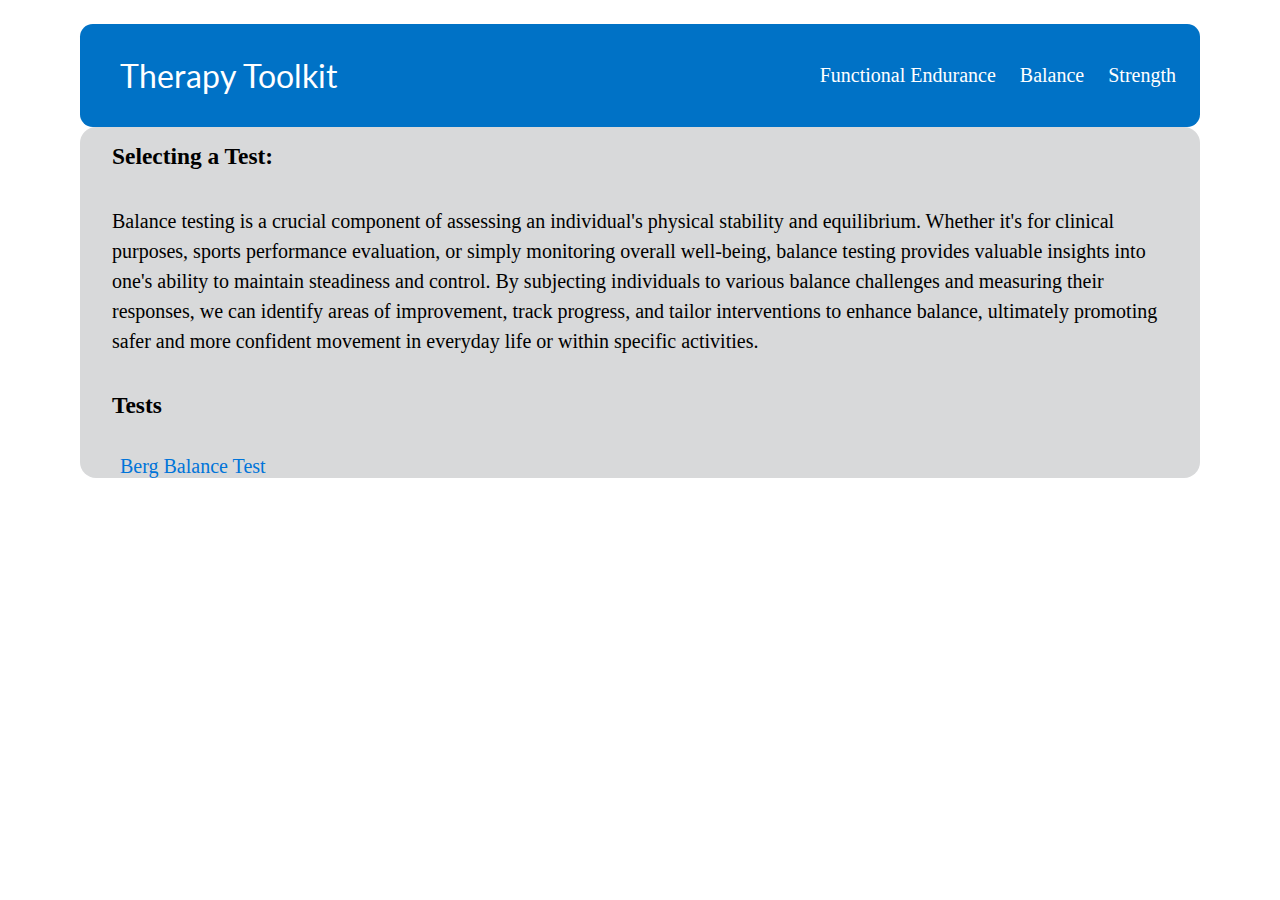
==== objective-tests/balance-home.html @ 4c4f6cec "added balance home page. improved CSS styling" ====
<!DOCTYPE html>
<html lang="en">
    <!DOCTYPE html>
    <html lang="en">
      <head>
        <meta charset="UTF-8" />
        <meta name="viewport" content="width=device-width, initial-scale=1.0" />
        <title>PT Objectives</title>
        <link rel="stylesheet" href="/style/style.css" />
        <link rel="stylesheet" href="/style/balance-page.css">
        <link rel="preconnect" href="https://fonts.googleapis.com" />
        <link rel="preconnect" href="https://fonts.gstatic.com" crossorigin />
        <link
          href="https://fonts.googleapis.com/css2?family=Lato:wght@900&family=Noto+Sans+Georgian:wght@500&family=Open+Sans&display=swap"
          rel="stylesheet"
        />
        <link
          href="https://fonts.googleapis.com/icon?family=Material+Icons"
          rel="stylesheet"
        />
        <script src="/style/menu.js" defer></script>
      </head>
      <body>
        <header>
          <nav class="nav-bar">
            <a href="/" id="logo">Therapy Toolkit</a>
            <ul class="menu-links">
              <li><a href="/Functional Endurance">Functional Endurance</a></li>
              <li><a href="/objective-tests/berg-balance.html">Balance</a></li>
              <li><a href="/Strength">Strength</a></li>
              <li>
                <button class="hamburger">
                  <span class="menuIcon material-icons md-30"> menu </span>
                  <span class="closeIcon material-icons md-30"> close </span>
                  <!-- <i class="menuIcon material-icons">menu</i>
                <i class="closeIcon material-icons">close</i> -->
                </button>
              </li>
            </ul>
          </nav>
        </header>
        <ul class="menu">
          <li><a href="#" class="menuItem">Functional Endurance</a></li>
          <hr>
          <li>
            <a href="/objective-tests/berg-balance.html" class="menuItem"
              >Balance</a
            >
          </li>
          <hr>
          <li><a href="#" class="menuItem">Strength</a></li>
          <hr>
        </ul>
<body>
    <main>
        <section>
            <h3>Selecting a Test:</h3>
            <p>Balance testing is a crucial component of assessing an individual's physical stability and equilibrium. Whether it's for clinical purposes, sports performance evaluation, or simply monitoring overall well-being, balance testing provides valuable insights into one's ability to maintain steadiness and control. By subjecting individuals to various balance challenges and measuring their responses, we can identify areas of improvement, track progress, and tailor interventions to enhance balance, ultimately promoting safer and more confident movement in everyday life or within specific activities. </p>
        </section>
        <!-- create the section of various balance tests here. -->
        <section id="list-test">
            <h3>Tests</h3>
            <ul>
                <li><a href="/objective-tests/berg-balance.html">Berg Balance Test</a></li>
            </ul>
        </section>
    </main>
</body>
</html>
---- style/style.css ----
html {
  /* colors */
  --white-100: #ffffff;
  --grey-200: #d8d9da;
  --grey-300: #969ca0;
  --charcoal-400: #272829;
  --charcoal-500: #171718;
  --darkgrey-600: #9ba4b5;

  /* fonts */
  --font-Nunito: "Nunito", "sans-serif";
  --font-Open-Sans: "Open Sans", "sans-serif";
  --font-Roboto: "Roboto", "sans-serif";
  --font-Lato: "Lato", "sans-serif";
  --font-Georgia: "Noto Sans Georgian", "sans-serif";
}

.nav-bar {
  display: flex;
  justify-content: space-between;
  margin: 0px auto;
  align-items: center;
}

#logo {
  margin-left: 2.5rem;
  font-size: 2rem;
  font-family: var(--font-Lato);
  text-decoration: none;
}

.menu-links {
  display: flex;
  justify-content: space-between;
}

.menu-links a {
  margin-right: 1.5rem;
}

.menu li {
  padding-right: 3.2rem;
}

header {
  background-color: #0072c6;
  color: #fff;
  padding: 20px 0;
  text-align: center;
  width: 70rem;
  margin: 0px auto;
  border-radius: 0.8rem;
  min-width: 21rem;
}

body {
  margin-top: 1.5rem;
  background-color: var(--white-100);
  font-family: var(--font-Nunito);
  font-size: 1.25rem;
  border-radius: 0.8rem;
}

p {
  padding: 0rem 2rem;
}

hr {
  width: 70%;
  height: 1px;
  background-color: #ffffff;
  margin: 20px auto;
  border: none;
}

a {
  text-decoration: none;
  color: white;
  transition: color 0.3s ease;
}

.menu-links a:hover {
  font-weight: bold;
  border-bottom: 1px solid #f1f1f1;
  transform: scale(1.1);
  cursor: pointer;
}

h1 {
  text-align: center;
  margin: 2rem;
  padding-top: 2rem;
}

h2 {
  padding: 1rem 2rem;
  margin: 0;
}

h3 {
  padding: 1rem 2rem;
  margin: 0;
}

main {
  width: 70rem;
  background-color: var(--grey-200);
  margin: 0px auto;
  border-radius: 1rem;
}

ul {
  list-style: none;
}

label {
  color: var(--charcoal-500);
  font-weight: 600;
}

#mid-section {
  background-color: var(--grey-300);
  border-radius: 0.8rem;
}

#mid-section ul {
  list-style: decimal;
}
.bold {
  text-transform: uppercase;
  font-weight: 800;
}

.tests {
  width: auto;
  display: flex;
  justify-content: left;
  margin-left: 2rem;
}

.tests input {
  width: auto;
  margin-right: 0.7rem;
  margin-bottom: 1.02rem;
}

.tests p {
  margin: 0px;
  padding-left: 1.5rem;
}

.title {
  font-family: var(--font-Roboto);
  box-shadow: 1px 1px 1px white;
  color: white;
}

p strong {
  color: var(--charcoal-400);
}

#results {
  padding: 2rem 2rem;
}

footer {
  background-color: #333;
  color: #fff;
  text-align: center;
  padding: 10px 0;
  width: 70rem;
  margin: 1rem auto;
  border-radius: 0.8rem;
  overflow: auto;
}

.material-icons {
  font-family: "Material Icons";
  font-weight: normal;
  font-style: normal;
  display: inline-block;
  line-height: 1;
  text-transform: none;
  letter-spacing: normal;
  word-wrap: normal;
  white-space: nowrap;
  direction: ltr;
}

.material-icons.md-30 {
  font-size: 40px;
}

/* Button Styling */
#calculate {
  background-color: #007bff; /* Background color */
  color: #fff; /* Text color */
  font-size: 26px;
  padding: 15px 25px; /* Adjust padding to control button size */
  margin: 2% 45%;
  border: none;
  border-radius: 5px; /* Rounded corners */
  cursor: pointer;
  transition: background-color 0.3s ease;
  box-shadow: 0px 4px 6px rgba(0, 0, 0, 0.4);
}

#calculate:hover {
  background-color: #0056b3;
}

/* creating the hamburger menu */
.hamburger {
  display: none;
  z-index: 100;
  border: 0px;
  top: 1rem;
  right: 1rem;
  padding: 4px;
  border: black solid 1px;
  background: white;
  cursor: pointer;
}

li .closeIcon {
  display: none;
}

.menu {
  position: fixed;
  width: 80%;
  height: 15rem;
  border-radius: 11px;
  margin: 0px auto;
  transform: translateY(-200%);
  transition: transform 0.2s;
  top: 0;
  left: 0;
  right: 0;
  bottom: 0;
  z-index: 99;
  background-color: #218dda;
  color: white;
  list-style: none;
  /* padding-top: 4rem; */
}

.showMenu {
  transform: translateY(0);
  margin-top: 9.5rem;
  padding-top: 1rem;
}

ul.menu.showMenu {
  padding: 10;
}

.showMenu li {
  padding-top: 1.2rem;
  text-align: center;
}

/* Responsive section */
@media only screen and (max-width: 600px) {
  h1 {
    text-align: center;
  }

  h2 {
    text-align: center;
  }

  h3 {
    text-align: center;
    font-size: 1.2rem;
  }

  p {
    text-align: center;
  }
  article ul li {
    text-align: center;
  }

  #result {
    margin-top: 1.5rem;
  }

  #logo {
    font-size: 1.2rem;
    display: inline;
    text-wrap: nowrap;
  }

  a#logo {
    margin-left: 1rem;
  }
  #intro {
    font-size: 1rem;
  }
  main {
    width: 100%;
  }

  header {
    width: 100%;
  }

  footer {
    width: 100%;
    padding: 10px 0;
    margin: 0px auto;
    border-radius: 0.8rem;
  }

  .title {
    text-align: center;
    padding-top: 1.1rem;
  }
  /* hides the links for the header and creates the hamburger  */
  .menu-links a {
    display: none;
    width: 50%;
  }

  .menu-links a {
    font-size: 1.2rem;
  }

  .menu-links {
    padding-left: 100px;
  }

  ul li {
    width: 85%;
  }

  ol {
    width: 90%;
    font-size: 1.1rem;
  }

  .tests {
    padding: 0.5rem;
    margin: 0;
  }
  #calculate {
    margin: 2% 35%;
    justify-content: center;
    align-items: center;
  }
}

@media only screen and (max-width: 600px) {
  .hamburger {
    display: flex;
    margin-right: 2.5rem;
    background-color: transparent;
    border: 0px;
    color: white;
    flex-direction: row;
    justify-content: left;
    z-index: 100;
  }

  /* section for the link items in the dropdown menu */
  a.menuItem {
    font-size: 1.5rem;
    color: white;
  }
  .showMenu {
    transform: translateY(0);
    margin-top: 9.5rem;
    padding-top: 3rem;
  }

  /* horizontal rule divider in dropdown menu */
  .menu hr {
    width: 50%;
    margin-right: 5rem;
  }

  ul.menu.showMenu {
    padding: 1rem;
    width: 34rem;
    height: 25rem;
  }

  .showMenu li {
    padding-top: 2.2rem;
    text-align: center;
    display: flex;
    justify-content: right;
  }
  #logo {
    font-size: 2.1rem;
    display: inline;
    text-wrap: nowrap;
  }
}

@media only screen and (max-width: 540px) {
  .hamburger {
    display: flex;
    margin-right: 2.5rem;
    background-color: transparent;
    border: 0px;
    color: white;
    flex-direction: row;
    justify-content: left;
    z-index: 100;
  }
  .showMenu {
    transform: translateY(0);
    margin-top: 9.5rem;
    padding-top: 3rem;
  }

  ul.menu.showMenu {
    padding: 10;
  }

  .showMenu li {
    padding-top: 2.2rem;
    text-align: center;
  }
}
@media only screen and (max-width: 440px) {
  .hamburger {
    display: flex;
    margin-right: 1rem;
    background-color: transparent;
    border: 0px;
    color: white;
    flex-direction: row;
    justify-content: left;
    z-index: 100;
  }
  a.menuItem {
    font-size: 1.4rem;
  }
  .showMenu {
    transform: translateY(0);
    margin-top: 9.5rem;
    padding-top: 1.2rem;
  }

  ul.menu.showMenu {
    /* padding: 10px; */
    width: 17rem;
  }

  .showMenu li {
    padding-top: 2.2rem;
    text-align: center;
  }
  #logo {
    font-size: 1.7rem;
    display: inline;
    text-wrap: nowrap;
  }
}
@media only screen and (max-width: 360px) {
  .hamburger {
    display: flex;
    margin-right: 1rem;
    background-color: transparent;
    border: 0px;
    color: white;
    flex-direction: row;
    justify-content: left;
    z-index: 100;
  }
  a.menuItem {
    font-size: 1.1rem;
    text-wrap: wrap;
  }
  a.menuItem::after {
    font-weight: bold;
    border-bottom: 1px solid #f1f1f1;
    transform: scale(1.1);
    cursor: pointer;
  }
  .showMenu {
    transform: translateY(0);
    margin-top: 9.5rem;
    padding-top: 1.2rem;
  }

  ul.menu.showMenu {
    /* padding: 10px; */
    width: 17rem;
  }

  .showMenu li {
    padding-top: 2.2rem;
    text-align: center;
  }
  #logo {
    font-size: 1.2rem;
    display: inline;
    text-wrap: nowrap;
  }
}
---- style/balance-page.css ----
/* Anchor links */
ul li a {
    text-decoration: none; /* Remove underline */
    color: #0074d9 ; /* Default link color */
    transition: color 0.3s ease;
}

ul li a:hover {
    color: #FF5733;
}

.menu-links a{
    color: white;
}

p {
    line-height: 1.5;
}


@media only screen and (max-width: 600px) {
    #list-test ul {
        display: flex;
        align-items: center;
        justify-content: center;
        /* margin: 0rem auto; */
    }

    /* align items to center with responsive design */
    #list-test ul{
        padding: 0;
        text-align: center;
    }
}
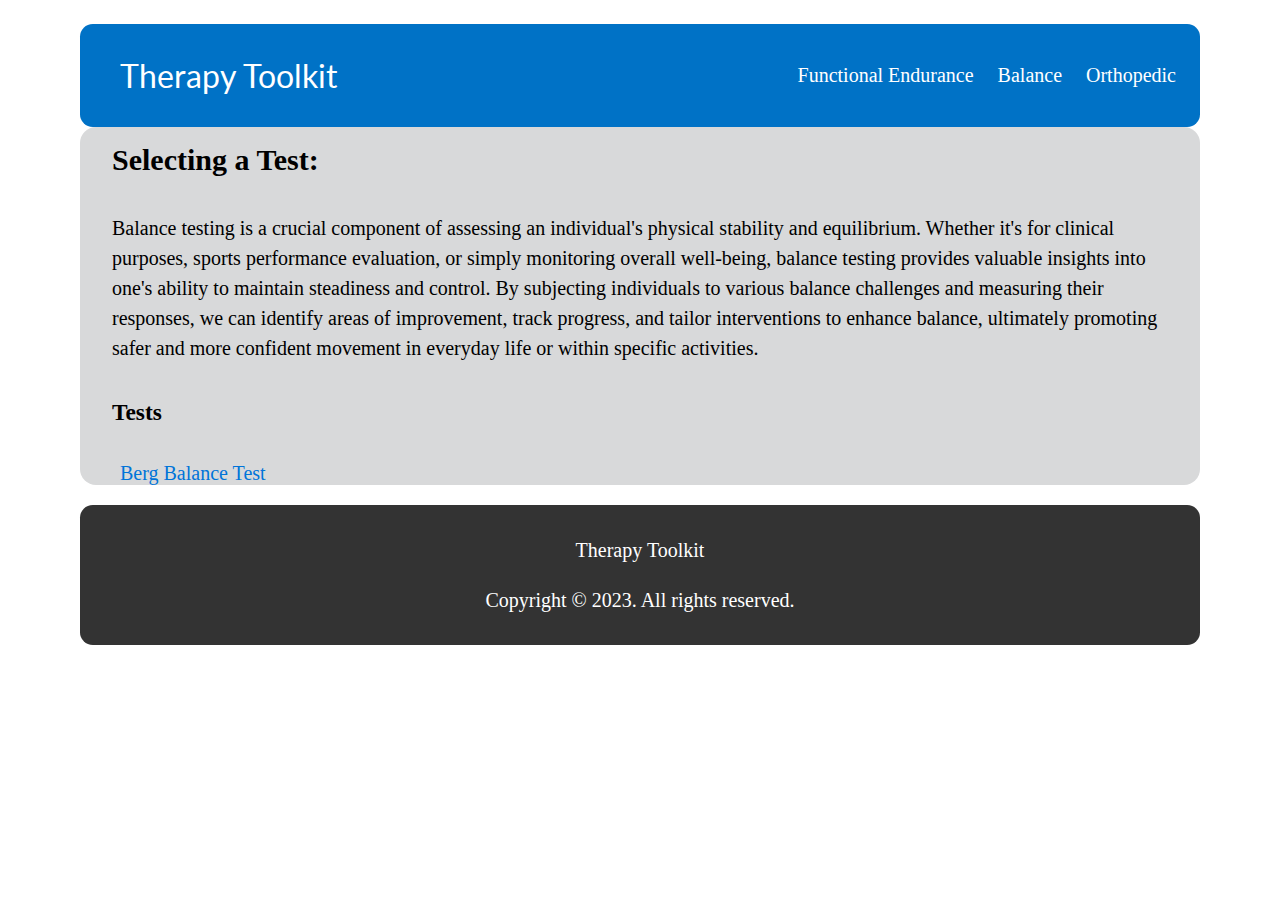
==== commit 4ea0d1b5: "more styling" ====
--- a/objective-tests/balance-home.html
+++ b/objective-tests/balance-home.html
@@ -26,8 +26,8 @@
             <a href="/" id="logo">Therapy Toolkit</a>
             <ul class="menu-links">
               <li><a href="/Functional Endurance">Functional Endurance</a></li>
-              <li><a href="/objective-tests/berg-balance.html">Balance</a></li>
-              <li><a href="/Strength">Strength</a></li>
+              <li><a href="/objective-tests/balance-home.html">Balance</a></li>
+              <li><a href="/Orthopedic">Orthopedic</a></li>
               <li>
                 <button class="hamburger">
                   <span class="menuIcon material-icons md-30"> menu </span>
@@ -48,13 +48,13 @@
             >
           </li>
           <hr>
-          <li><a href="#" class="menuItem">Strength</a></li>
+          <li><a href="#" class="menuItem">Orthopedic</a></li>
           <hr>
         </ul>
 <body>
     <main>
         <section>
-            <h3>Selecting a Test:</h3>
+            <h2>Selecting a Test:</h2>
             <p>Balance testing is a crucial component of assessing an individual's physical stability and equilibrium. Whether it's for clinical purposes, sports performance evaluation, or simply monitoring overall well-being, balance testing provides valuable insights into one's ability to maintain steadiness and control. By subjecting individuals to various balance challenges and measuring their responses, we can identify areas of improvement, track progress, and tailor interventions to enhance balance, ultimately promoting safer and more confident movement in everyday life or within specific activities. </p>
         </section>
         <!-- create the section of various balance tests here. -->
@@ -66,4 +66,8 @@
         </section>
     </main>
 </body>
+<footer id="footer">
+    <p>Therapy Toolkit</p>
+    <p>Copyright © 2023. All rights reserved.</p>
+  </footer>
 </html>--- a/style/style.css
+++ b/style/style.css
@@ -255,6 +255,10 @@
   padding: 10;
 }
 
+ul li a:hover {
+  color: #FF5733;
+}
+
 .showMenu li {
   padding-top: 1.2rem;
   text-align: center;
@@ -376,7 +380,7 @@
 
   /* horizontal rule divider in dropdown menu */
   .menu hr {
-    width: 50%;
+    width: 45%;
     margin-right: 5rem;
   }
 
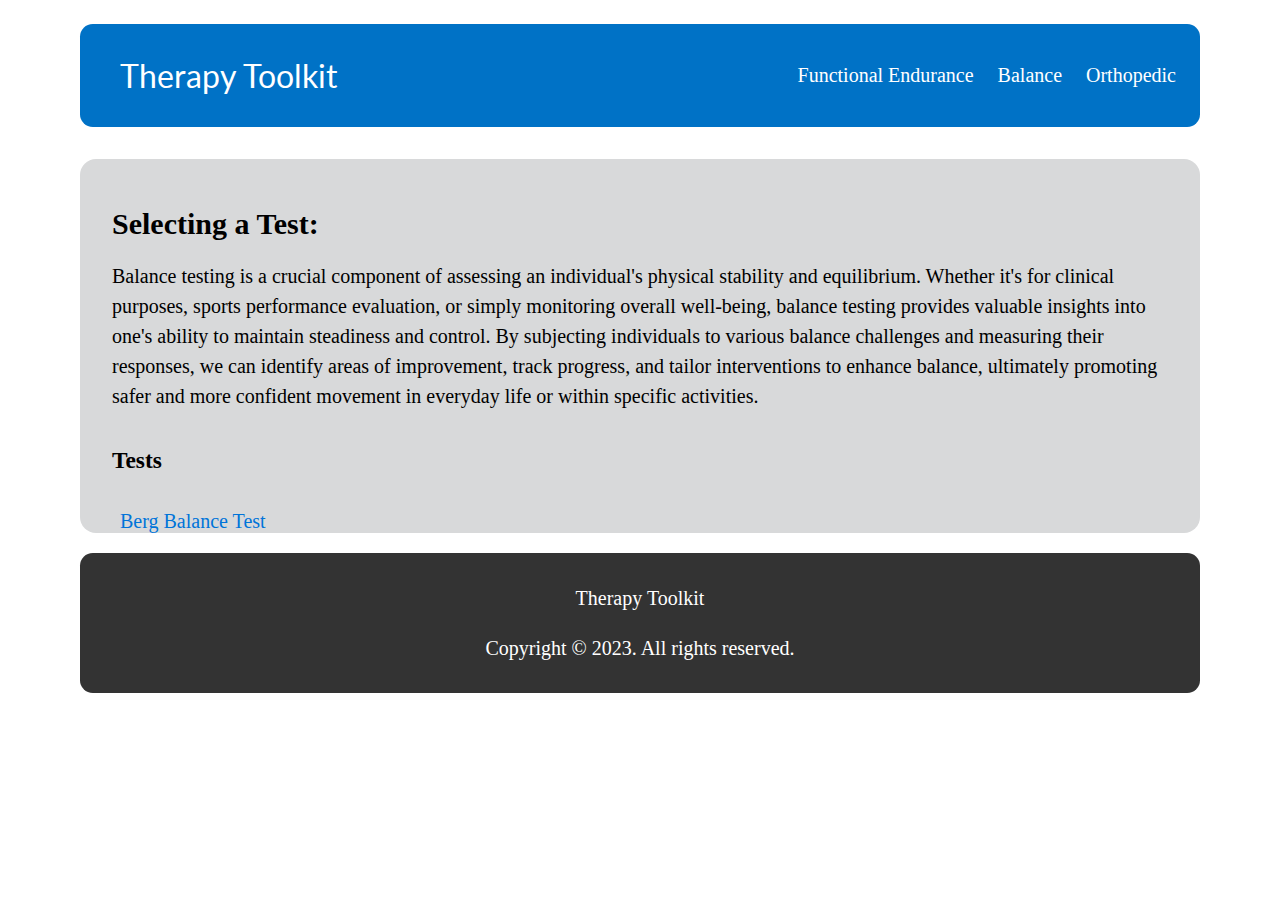
==== commit f8ed8ccc: "added line height changes" ====
--- a/objective-tests/balance-home.html
+++ b/objective-tests/balance-home.html
@@ -43,7 +43,7 @@
           <li><a href="#" class="menuItem">Functional Endurance</a></li>
           <hr>
           <li>
-            <a href="/objective-tests/berg-balance.html" class="menuItem"
+            <a href="/objective-tests/balance-home.html" class="menuItem"
               >Balance</a
             >
           </li>
@@ -54,6 +54,7 @@
 <body>
     <main>
         <section>
+            <h1> </h1>
             <h2>Selecting a Test:</h2>
             <p>Balance testing is a crucial component of assessing an individual's physical stability and equilibrium. Whether it's for clinical purposes, sports performance evaluation, or simply monitoring overall well-being, balance testing provides valuable insights into one's ability to maintain steadiness and control. By subjecting individuals to various balance challenges and measuring their responses, we can identify areas of improvement, track progress, and tailor interventions to enhance balance, ultimately promoting safer and more confident movement in everyday life or within specific activities. </p>
         </section>
--- a/style/style.css
+++ b/style/style.css
@@ -63,6 +63,11 @@
 
 p {
   padding: 0rem 2rem;
+  line-height: 1.5rem;
+}
+
+.bold li {
+  line-height: 2.5rem;
 }
 
 hr {
@@ -89,11 +94,11 @@
 h1 {
   text-align: center;
   margin: 2rem;
-  padding-top: 2rem;
+  padding-top: 1rem;
 }
 
 h2 {
-  padding: 1rem 2rem;
+  padding: 0rem 2rem;
   margin: 0;
 }
 
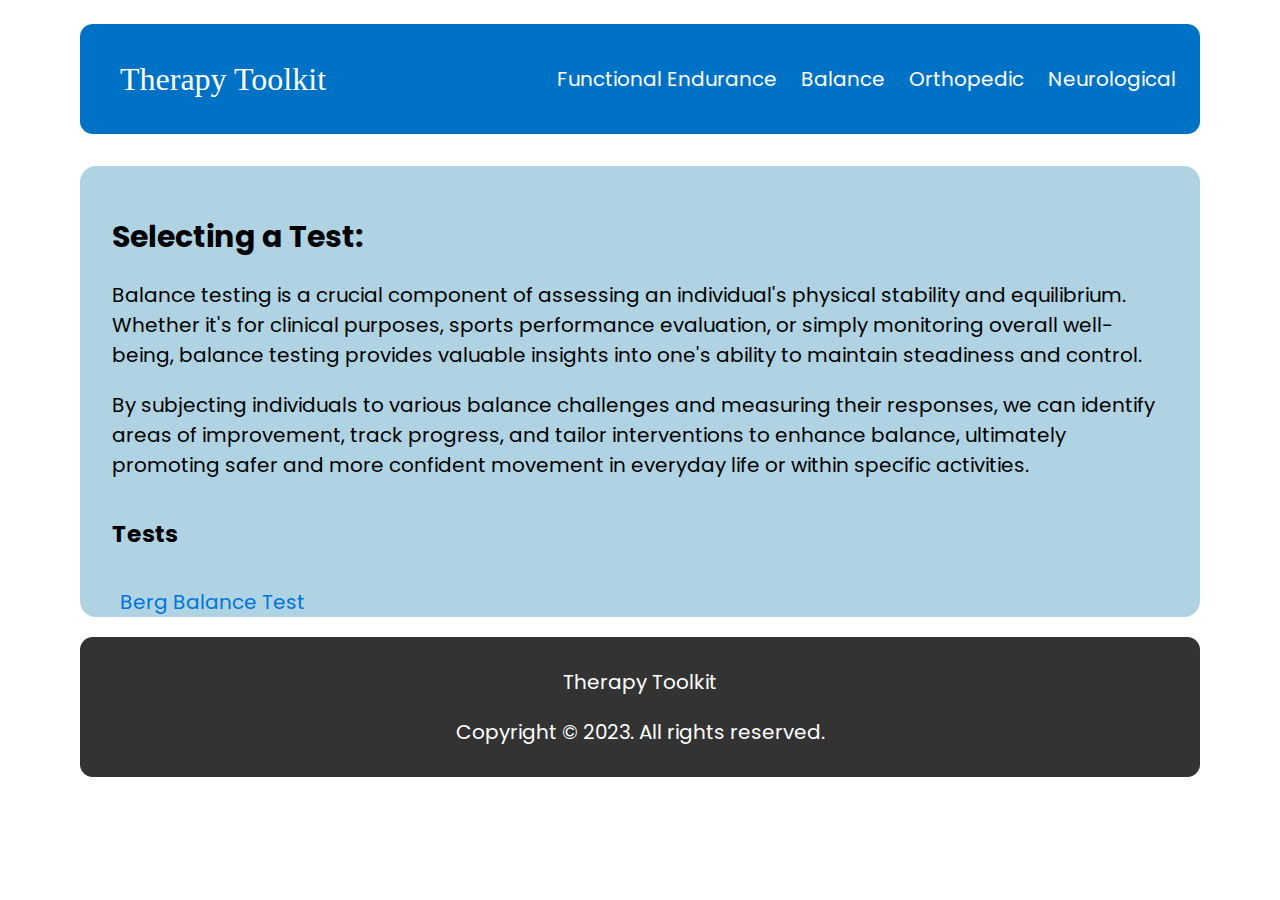
==== commit 380668dd: "added neurological" ====
--- a/objective-tests/balance-home.html
+++ b/objective-tests/balance-home.html
@@ -11,9 +11,9 @@
         <link rel="preconnect" href="https://fonts.googleapis.com" />
         <link rel="preconnect" href="https://fonts.gstatic.com" crossorigin />
         <link
-          href="https://fonts.googleapis.com/css2?family=Lato:wght@900&family=Noto+Sans+Georgian:wght@500&family=Open+Sans&display=swap"
-          rel="stylesheet"
-        />
+        href="https://fonts.googleapis.com/css2?family=Lato:wght@300&family=Noto+Sans+Georgian:wght@500&family=Open+Sans&family=Poppins:wght@300&display=swap"
+        rel="stylesheet"
+      />
         <link
           href="https://fonts.googleapis.com/icon?family=Material+Icons"
           rel="stylesheet"
@@ -25,9 +25,11 @@
           <nav class="nav-bar">
             <a href="/" id="logo">Therapy Toolkit</a>
             <ul class="menu-links">
-              <li><a href="/Functional Endurance">Functional Endurance</a></li>
+              <li><a href="/objective-tests/endurance/endurance-home.html">Functional Endurance</a></li>
               <li><a href="/objective-tests/balance-home.html">Balance</a></li>
               <li><a href="/Orthopedic">Orthopedic</a></li>
+              <li><a href="/neurological">Neurological</a></li>
+
               <li>
                 <button class="hamburger">
                   <span class="menuIcon material-icons md-30"> menu </span>
@@ -40,7 +42,7 @@
           </nav>
         </header>
         <ul class="menu">
-          <li><a href="#" class="menuItem">Functional Endurance</a></li>
+          <li><a href="/objective-tests/endurance/endurance-home.html" class="menuItem">Functional Endurance</a></li>
           <hr>
           <li>
             <a href="/objective-tests/balance-home.html" class="menuItem"
@@ -50,19 +52,27 @@
           <hr>
           <li><a href="#" class="menuItem">Orthopedic</a></li>
           <hr>
+          <li><a href="#" class="menuItem">Neurological</a></li>
+          <hr>
         </ul>
 <body>
     <main>
         <section>
             <h1> </h1>
             <h2>Selecting a Test:</h2>
-            <p>Balance testing is a crucial component of assessing an individual's physical stability and equilibrium. Whether it's for clinical purposes, sports performance evaluation, or simply monitoring overall well-being, balance testing provides valuable insights into one's ability to maintain steadiness and control. By subjecting individuals to various balance challenges and measuring their responses, we can identify areas of improvement, track progress, and tailor interventions to enhance balance, ultimately promoting safer and more confident movement in everyday life or within specific activities. </p>
+            <p>Balance testing is a crucial component of assessing an individual's physical stability and equilibrium. Whether it's for clinical purposes, sports performance evaluation, or simply 
+              monitoring overall well-being, balance testing provides valuable insights into one's ability to maintain steadiness and control. 
+              </p>
+              <p>By subjecting individuals to various balance challenges 
+                and measuring their responses, we can identify areas of improvement, track progress, and tailor interventions to enhance balance, ultimately promoting safer and more confident movement 
+                in everyday life or within specific activities. </p>
+              </p>
         </section>
         <!-- create the section of various balance tests here. -->
         <section id="list-test">
             <h3>Tests</h3>
             <ul>
-                <li><a href="/objective-tests/berg-balance.html">Berg Balance Test</a></li>
+                <li><a href="/objective-tests/balance/berg-balance/berg-balance.html">Berg Balance Test</a></li>
             </ul>
         </section>
     </main>
--- a/style/style.css
+++ b/style/style.css
@@ -6,13 +6,18 @@
   --charcoal-400: #272829;
   --charcoal-500: #171718;
   --darkgrey-600: #9ba4b5;
+  --light-turquoise: #C4DFDF;
+  --soft-aqua: #D2E9E9;
+  --royal-blue: #0072c6;
+  --soft-azure: #AFD3E2;
 
   /* fonts */
   --font-Nunito: "Nunito", "sans-serif";
   --font-Open-Sans: "Open Sans", "sans-serif";
   --font-Roboto: "Roboto", "sans-serif";
-  --font-Lato: "Lato", "sans-serif";
+  --font-Lato: "Lato-900", "sans-serif";
   --font-Georgia: "Noto Sans Georgian", "sans-serif";
+  --font-Poppins: 'Poppins', 'sans-serif';
 }
 
 .nav-bar {
@@ -42,8 +47,9 @@
   padding-right: 3.2rem;
 }
 
+
 header {
-  background-color: #0072c6;
+  background-color: var(--royal-blue);
   color: #fff;
   padding: 20px 0;
   text-align: center;
@@ -56,7 +62,8 @@
 body {
   margin-top: 1.5rem;
   background-color: var(--white-100);
-  font-family: var(--font-Nunito);
+  font-family: var(--font-Poppins);
+  text-shadow: none;
   font-size: 1.25rem;
   border-radius: 0.8rem;
 }
@@ -109,7 +116,7 @@
 
 main {
   width: 70rem;
-  background-color: var(--grey-200);
+  background-color: var(--soft-azure);
   margin: 0px auto;
   border-radius: 1rem;
 }
@@ -124,7 +131,7 @@
 }
 
 #mid-section {
-  background-color: var(--grey-300);
+  background-color: var(--soft-aqua);
   border-radius: 0.8rem;
 }
 
@@ -157,7 +164,7 @@
 .title {
   font-family: var(--font-Roboto);
   box-shadow: 1px 1px 1px white;
-  color: white;
+  color: var(--charcoal-500);
 }
 
 p strong {
@@ -392,7 +399,7 @@
   ul.menu.showMenu {
     padding: 1rem;
     width: 34rem;
-    height: 25rem;
+    height: 30rem;
   }
 
   .showMenu li {
